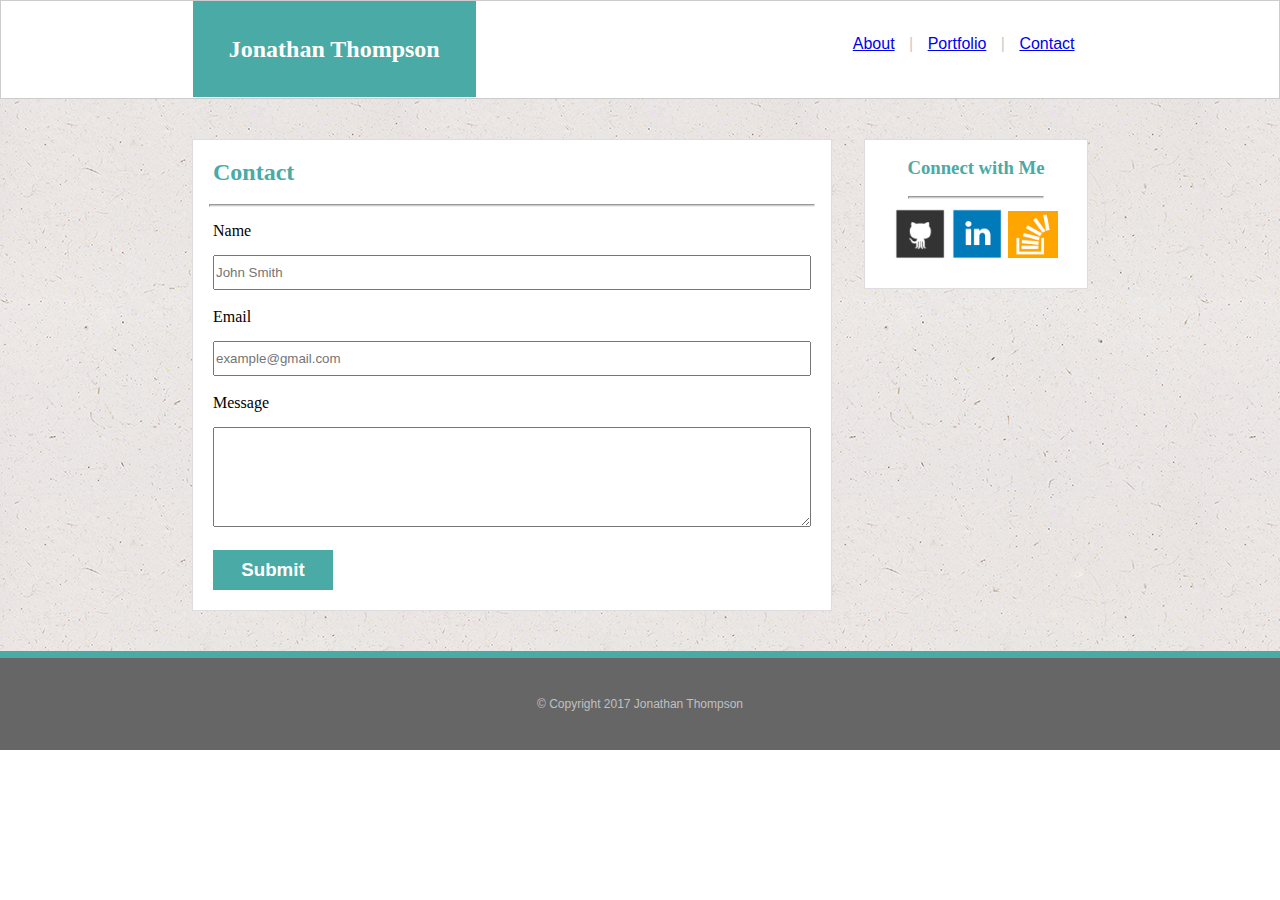
==== contact.html @ 000e459f "copied basic-portfolio repository" ====
<!DOCTYPE html>
<html>
<head>
	<title>Contact Me</title>
	
	<link rel="stylesheet" type="text/css" href="./assets/css/reset.css">

	<link rel="stylesheet" type="text/css" href="./assets/css/style.css">
</head>
<body>

	<!-- This header is totally jank but it works -->
	<header id="headerbar">
		<section id="headerlinks">
			<a href="index.html">About</a> |
			<a href="portfolio.html">Portfolio</a> |
			<a href="contact.html">Contact</a>
		</section>
		<section>
			<h2 id="headername">Jonathan Thompson</h2>
		</section>
	</header>

		<!-- Used section instead of div due to background -->
	<section id="backgroundimg">

		<!--this section is to create a gap between head and body-->
		<section id="gap1">
		</section>

		<!-- Contact Message Box -->
		<section id="contacttext">
			<h2>Contact</h2>
			<hr id="hr1">
			<form id="textentrybox">
				<p>Name</p>
					<textarea id="namebox" placeholder="John Smith"></textarea>
				<p>Email</p>
					<textarea id="emailbox" placeholder="example@gmail.com"></textarea>
				<p>Message</p>
					<textarea id="messagebox"></textarea>
			</form>
			<button id="submitbutton">Submit</button>
		</section>

		<!-- Connect with Me box -->
		<section class="connect">
			<h3>Connect with Me</h3>
			<hr id=hr2>
			<img id="github" src="./assets/images/github.png">
			<img id="linkedin" src="./assets/images/linkedin.png">
			<img id="stack" src="./assets/images/stack.png">
		</section>
	
	<!--this section is for the teal line-->
		<section id="gap2">
		</section>

	</section>

	<footer class="footer">
		© Copyright 2017 Jonathan Thompson
	</footer>

</body>
</html>
---- assets/css/style.css ----
/* This should be interesting*/

* {
	box-sizing: border-box;
}

header {
	font-family: arial;
	width: 100%;
	background-color: #ffffff;
	border-style: solid;
	border-width: 1.5px;
	border-color: #cccccc;
}

/*I neglected to build off of the reset.css so this was a learning experience.
Unfortunately, I had to manually override the reset.css with the normal
working parameters of h2, h3, and p as a result.*/

h2 {
    display: block;
    font-size: 1.5em;
    margin-top: 0.83em;
    margin-bottom: 0.83em;
    margin-left: 0;
    margin-right: 0;
    font-weight: bold;
	font-family: georgia;
	color: #4aaaa5;
	padding-left: 20px;
}

h3 {
    display: block;
    font-size: 1.17em;
    margin-top: 1em;
    margin-bottom: 1em;
    margin-left: 0;
    margin-right: 0;
    font-weight: bold;
	font-family: georgia;
	color: #4aaaa5;
}

p {
    display: block;
    margin-top: 1em;
    margin-bottom: 1em;
    margin-left: 0;
    margin-right: 0;
}

/*Classes*/

.connect {
	float: right;
	width: 17.5%;
	height: 25%;
	margin-right: 15%;
	text-align: center;
	padding-bottom: 25px;
	border-style: solid;
	border-width: 1.5px;
	border-color: #dddddd;
	background-color: #ffffff;
}

.footer {
	font-family: arial;
	text-align: center;
	font-size: 12px;
	color: #c0c0c0;
	background-color: #666666;
	padding: 40px;
	border-top: 7.5px;
	border-left: 0px;
	border-right: 0px;
	border-bottom: 0px;
	border-style: solid;
	border-color: #4aaaa5;
}

.imagecontainerleft {
	float: left;
	height: 250px;
	width: 375px;
	position: relative;
}

.imagecontainerright {
	float: right;
	height: 250px;
	width: 375px;
	position: relative;
}

.tag {
	position: absolute;
	left: 20px;
	bottom: 50px;
	height: 60px;
	width: 335px;
	margin-bottom: -20px;
	background-color: #4aaaa5;
	text-align: center;
}

.portfolioname {
	color: #ffffff;
}

/*Individual IDs*/

#backgroundimg {
	background-image: url(../images/background.png);
}

/*Header Items*/

#headerbar {
	padding-bottom: 45px;
	height: 99px;
}

#headername {
	float: left;
	margin-left: 15%;
	margin-top: 0%;
	padding: 36px;
	color: #ffffff;
	background-color: #4aaaa5;

}

#headerlinks {
	float: right;
	margin-right: 16%;
	padding-top: 35px;
	font-family: arial;
	color: #cccccc;
	word-spacing: 10px;
}

/*Content Boxes*/

#contacttext {
	float: left;
	width: 50%;
	height: 40%;
	margin-left: 15%;
	padding-bottom: 20px;
	border-style: solid;
	border-width: 1.5px;
	border-color: #dddddd;
	background-color: #ffffff;
}

#portfoliotext {
	float: left;
	width: 50%;
	height: 40%;
	margin-left: 15%;
	padding-bottom: 20px;
	border-style: solid;
	border-width: 1.5px;
	border-color: #dddddd;
	background-color: #ffffff;
}

#aboutme {
	float: left;
	width: 50%;
	height: 40%;
	margin-left: 15%;
	padding-bottom: 20px;
	border-style: solid;
	border-width: 1.5px;
	border-color: #dddddd;
	background-color: #ffffff;
}

#aboutmetext {
	padding-left: 20px;
	padding-right: 20px;
}

/*Textareas*/

#textentrybox {
	padding-left: 20px;
	padding-right: 20px;
}

#namebox {
	width: 100%;
	height: 35px;
	resize: none;
	line-height: 30px;
	font-family: arial;
}

#emailbox {
	width: 100%;
	height: 35px;
	resize: none;
	line-height: 30px;
	font-family: arial;
}

#messagebox {
	width: 100%;
	height: 100px;
	resize: vertical;
	overflow: auto;
}

/*Buttons*/

#submitbutton {
	margin-left: 20px;
	margin-top: 20px;
	background-color: #4aaaa5;
	width: 120px;
	height: 40px;
	font-family: arial;
	color: #ffffff;
	font-weight: bold;
	font-size: 1.17em;
	border-width: 0px;
}

/*Header Breaks*/

#hr1 {
	width: 95%;
	background-color: #cccccc;
	height: 3px;
}

#hr2 {
	width: 61%;
	background-color: #cccccc;
	height: 3px;
}

/*Images*/

#selfimage {
	float: left;
	width: 175px;
	height: 125px;
	padding-top: 10px;
	padding-left: 20px;
	padding-right: 20px;
}

#github {
	height: 53px;
	width: 53px;
}

#linkedin {
	height: 53px;
	width: 53px;
}

#stack {
	height: 50px;
	width: 50px;
	padding-top: 0.5px;
	padding-bottom: 2.5px;
}

#portfolio1 {
	
	padding: 20px;
	height: 250px;
	width: 375px;
}

#portfolio2 {
	
	padding: 20px;
	height: 250px;
	width: 375px;
}

#portfolio3 {
	
	padding: 20px;
	height: 250px;
	width: 375px;
}

#portfolio4 {
	
	padding: 20px;
	height: 250px;
	width: 375px;
}

#portfolio5 {
	
	padding: 20px;
	height: 250px;
	width: 375px;
}

/*Gaps*/

#gap1 {
	padding: 20px;
}

#gap2 {
	padding: 20px;
	clear: both;
}
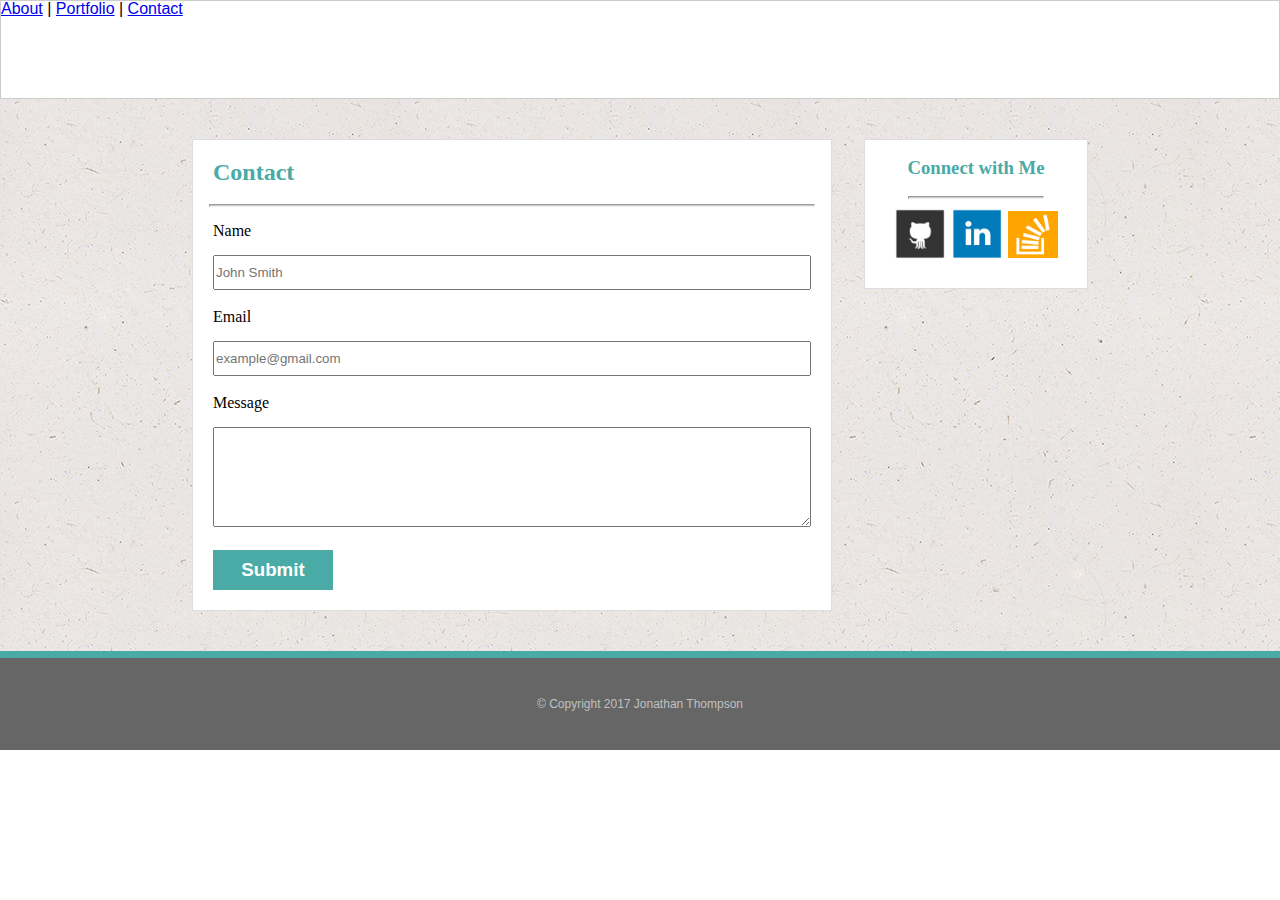
==== commit 28a35f1a: "initial pass, added containers to header" ====
--- a/contact.html
+++ b/contact.html
@@ -2,10 +2,13 @@
 <html>
 <head>
 	<title>Contact Me</title>
-	
+
 	<link rel="stylesheet" type="text/css" href="./assets/css/reset.css">
 
 	<link rel="stylesheet" type="text/css" href="./assets/css/style.css">
+
+	<meta name="viewport" content="width=device-width, initial-scale=1">
+
 </head>
 <body>
 
--- a/assets/css/style.css
+++ b/assets/css/style.css
@@ -6,6 +6,7 @@
 
 header {
 	font-family: arial;
+	position: relative;
 	width: 100%;
 	background-color: #ffffff;
 	border-style: solid;
@@ -117,28 +118,38 @@
 
 /*Header Items*/
 
-#headerbar {
+header {
 	padding-bottom: 45px;
 	height: 99px;
 }
 
-#headername {
-	float: left;
+.headertag {
+	float: left;
+	position: absolute;
+	width: 300px;
+	height: 97px;
 	margin-left: 15%;
-	margin-top: 0%;
-	padding: 36px;
 	color: #ffffff;
+	text-align: center;
 	background-color: #4aaaa5;
 
 }
 
-#headerlinks {
+.headerlinks {
 	float: right;
+	position: relative;
 	margin-right: 16%;
 	padding-top: 35px;
 	font-family: arial;
 	color: #cccccc;
 	word-spacing: 10px;
+}
+
+#headername {
+	color: #ffffff;
+	margin: 20px;
+	padding-left: 0px;
+	padding-top: 20px;
 }
 
 /*Content Boxes*/
@@ -315,4 +326,5 @@
 #gap2 {
 	padding: 20px;
 	clear: both;
-}+}
+
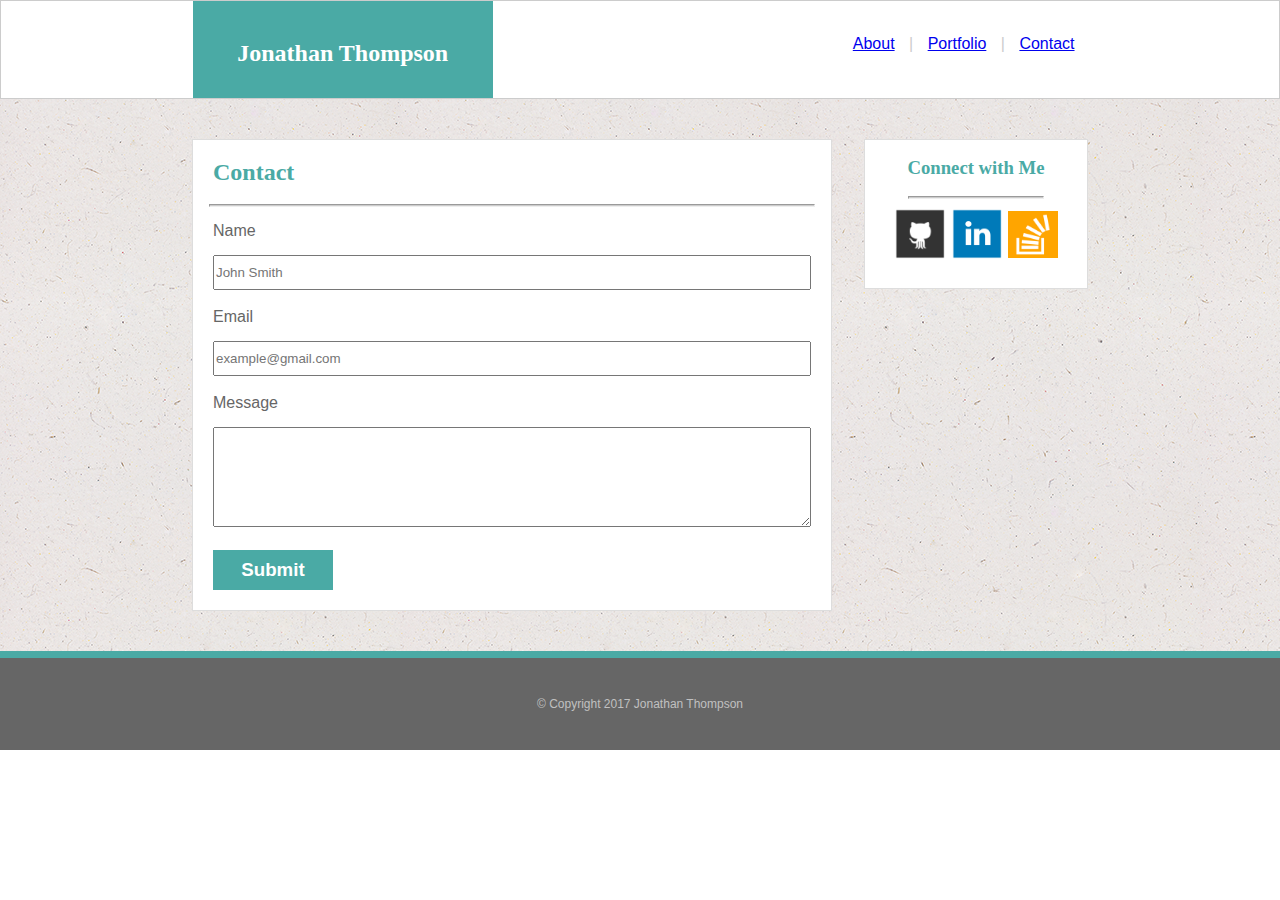
==== commit d4aecf23: "finished 768 on contact and index" ====
--- a/contact.html
+++ b/contact.html
@@ -13,15 +13,15 @@
 <body>
 
 	<!-- This header is totally jank but it works -->
-	<header id="headerbar">
-		<section id="headerlinks">
+	<header>
+		<div class="headerlinks">
 			<a href="index.html">About</a> |
 			<a href="portfolio.html">Portfolio</a> |
 			<a href="contact.html">Contact</a>
-		</section>
-		<section>
+		</div>
+		<div class="headertag">
 			<h2 id="headername">Jonathan Thompson</h2>
-		</section>
+		</div>
 	</header>
 
 		<!-- Used section instead of div due to background -->
--- a/assets/css/style.css
+++ b/assets/css/style.css
@@ -49,6 +49,8 @@
     margin-bottom: 1em;
     margin-left: 0;
     margin-right: 0;
+    font-family: arial;
+    color: #666666;
 }
 
 /*Classes*/
@@ -282,41 +284,13 @@
 	padding-bottom: 2.5px;
 }
 
-#portfolio1 {
+.portfoliopic {
 	
 	padding: 20px;
 	height: 250px;
 	width: 375px;
 }
 
-#portfolio2 {
-	
-	padding: 20px;
-	height: 250px;
-	width: 375px;
-}
-
-#portfolio3 {
-	
-	padding: 20px;
-	height: 250px;
-	width: 375px;
-}
-
-#portfolio4 {
-	
-	padding: 20px;
-	height: 250px;
-	width: 375px;
-}
-
-#portfolio5 {
-	
-	padding: 20px;
-	height: 250px;
-	width: 375px;
-}
-
 /*Gaps*/
 
 #gap1 {
@@ -328,3 +302,125 @@
 	clear: both;
 }
 
+@media screen and (max-width: 640px) {
+
+	
+
+}
+
+@media screen and (max-width: 768px) {
+	
+	#portfoliotext {
+		width: 95%;
+		padding-left: 10px;
+		padding-right: 10px;
+		margin-right: 20px;
+		margin-left: 20px;
+		border-style: solid;
+		border-width: 1.5px;
+		border-color: #dddddd;
+		background-color: #ffffff;
+}
+
+	#contacttext {
+		width: 95%;
+		padding-left: 10px;
+		padding-right: 10px;
+		margin-right: 20px;
+		margin-left: 20px;
+		border-style: solid;
+		border-width: 1.5px;
+		border-color: #dddddd;
+		background-color: #ffffff;
+	}
+
+	#messagebox {
+		width: 100%;
+		height: 150px;
+		resize: vertical;
+		overflow: auto;
+	}
+
+	#aboutme {
+		width: 95%;
+		padding-left: 10px;
+		padding-right: 10px;
+		margin-right: 20px;
+		margin-left: 20px;
+	}
+
+	#selfimage {
+		width: 325px;
+		height: 250px;
+}
+
+	p {
+		line-height: 2;
+	}
+
+	.headerlinks {
+		float: right;
+		margin-right: 20px;
+
+	}
+
+	.headertag {
+		float: left;
+		margin-left: 20px;
+	}
+
+	.imagecontainerleft {
+		float: left;
+		height: 225px;
+		width: 300px;
+		position: relative;
+		padding-top: 20px;
+		margin-left: 20px;
+}
+
+	.imagecontainerright {
+		float: right;
+		height: 225px;
+		width: 250px;
+		position: relative;
+		padding-top: 20px;
+		margin-right: 85px;
+}
+
+	.portfoliopic {
+	
+		padding: 0px;
+		height: 195px;
+		width: 315px;
+}
+
+	.tag {
+		position: absolute;
+		left: 0px;
+		bottom: 40px;
+		height: 60px;
+		width: 315px;
+		margin-bottom: -20px;
+		text-align: center;
+}
+
+	.connect {
+		float: center;
+		width: 95%;
+		margin: 20px;
+		margin-right: 20px;
+		text-align: left;
+		padding-left: 20px;
+	}
+
+	#hr2 {
+		width: 95%;
+		margin-right: 30px;
+	}
+}
+
+@media screen and (max-width: 980px) {
+
+	
+
+}